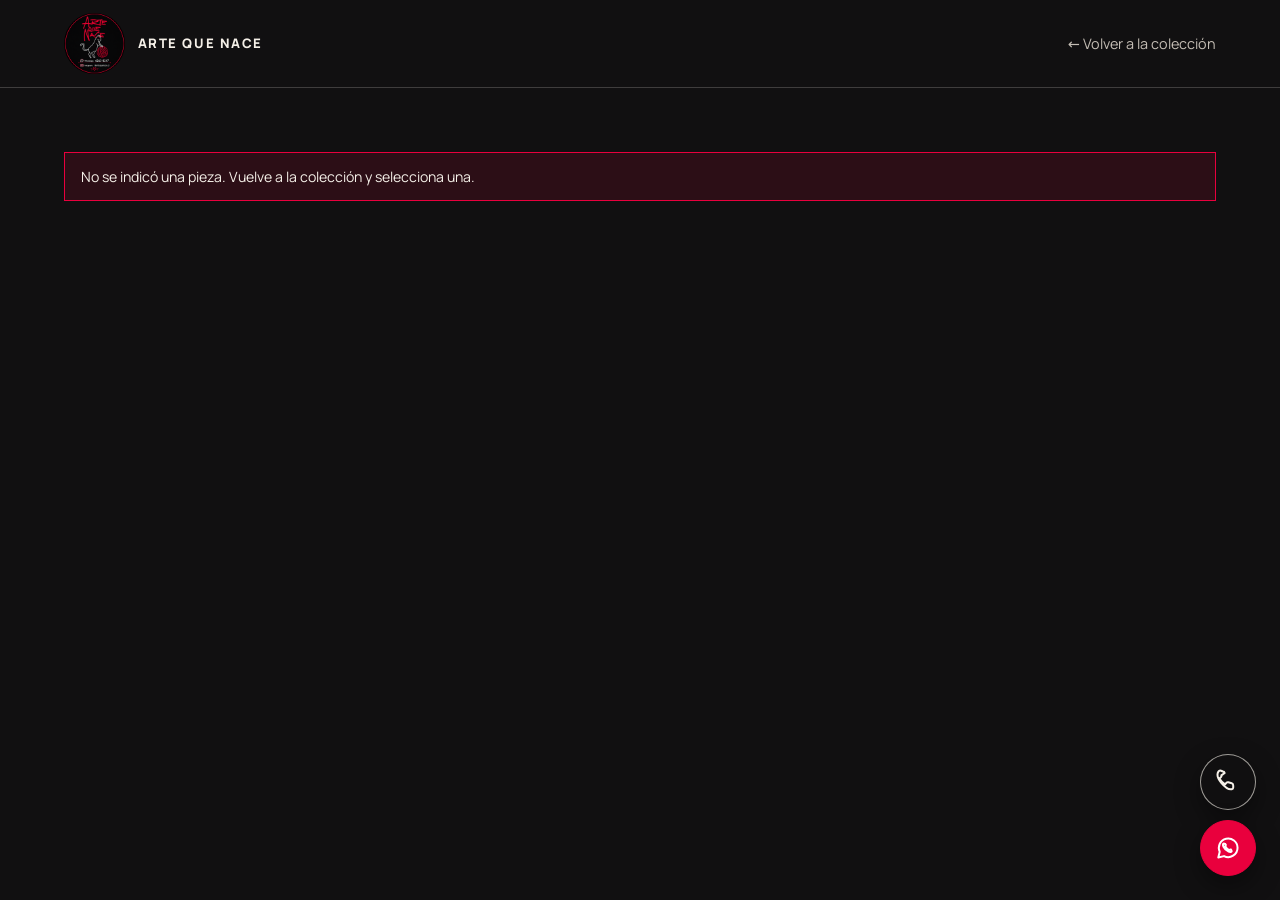
==== producto.html @ cec62463 "Update public contact number across site and logo" ====
<!doctype html>
<html lang="es">
  <head>
    <meta charset="UTF-8" />
    <meta name="viewport" content="width=device-width, initial-scale=1.0" />
    <meta name="description" content="Conoce una pieza de Arte que Nace." />
    <link rel="icon" type="image/svg+xml" href="data:image/svg+xml,%3Csvg xmlns='http://www.w3.org/2000/svg' viewBox='0 0 64 64'%3E%3Crect width='64' height='64' rx='14' fill='%23231f20'/%3E%3Cpath d='M17 43V20h10l5 15 5-15h10v23h-7V29l-5 14h-6l-5-14v14z' fill='%23e9003d'/%3E%3C/svg%3E" />
    <title>Pieza | Arte que Nace</title>
    <link rel="stylesheet" href="styles.css?v=contact-dock-1" />
  </head>
  <body>
    <a class="skip-link" href="#contenido">Saltar al contenido</a>
    <header class="detail-header">
      <a class="detail-brand" href="index.html" aria-label="Arte que Nace, inicio">
        <img src="assets/logo-arte-que-nace-6263-360.png" alt="" width="360" height="360" />
        <span>ARTE QUE NACE</span>
      </a>
      <a class="detail-back" href="index.html#coleccion">← Volver a la colección</a>
    </header>
    <main id="contenido" class="detail-shell">
      <p class="catalog-notice" id="detail-notice" hidden></p>
      <div class="detail-layout" id="detail-layout" hidden>
        <div class="detail-gallery">
          <div class="detail-image-frame"><img id="detail-image" alt="" /></div>
          <div class="detail-thumbnails" id="detail-thumbnails" aria-label="Imágenes de la pieza"></div>
        </div>
        <div class="detail-copy">
          <p class="eyebrow">Arte textil hecho a mano</p>
          <h1 id="detail-title"></h1>
          <p class="detail-summary" id="detail-summary"></p>
          <p class="detail-price" id="detail-price">Cotización personalizada</p>
          <p class="detail-availability" id="detail-availability"></p>
          <div class="detail-description" id="detail-description"></div>
          <section id="detail-included" class="detail-included" hidden><h2>Artículos incluidos</h2><ul id="detail-included-list"></ul></section>
          <button class="button button-primary" id="detail-contact" type="button">Cotizar esta pieza</button>
          <p class="detail-footnote">Solicitar una cotización no es una compra ni un compromiso de pago. El taller te contactará para confirmar los detalles.</p>
        </div>
      </div>
    </main>
    <dialog class="quote-dialog" id="quote-info-dialog" aria-labelledby="quote-info-title">
      <div class="dialog-heading"><p class="eyebrow">Antes de empezar</p><button class="dialog-close" type="button" data-close-dialog aria-label="Cerrar">×</button></div>
      <h2 id="quote-info-title">Cada pieza se cotiza a tu medida</h2>
      <p id="quote-explanation">El importe depende del tamaño, la calidad y los colores de la lana, la complejidad del diseño y si deseas el cuadro enmarcado o sin enmarcar. Cuéntanos lo que tienes en mente y te responderemos personalmente.</p>
      <div class="quote-terms-box" id="quote-terms-text" tabindex="0" aria-label="Términos y condiciones"></div>
      <p class="quote-terms-version" id="quote-terms-version"></p>
      <label class="quote-check"><input type="checkbox" id="accept-terms" /> He leído y acepto los términos y condiciones para solicitar una cotización.</label>
      <p class="quote-help">Al aceptar, se abrirá el formulario. Puedes cerrarlo sin enviar nada.</p>
      <p class="quote-inline-error" id="quote-info-error" role="alert" hidden></p>
    </dialog>
    <dialog class="quote-dialog quote-form-dialog" id="quote-form-dialog" aria-labelledby="quote-form-title">
      <div class="dialog-heading"><p class="eyebrow">Solicitud personalizada</p><button class="dialog-close" type="button" data-close-dialog aria-label="Cerrar">×</button></div>
      <h2 id="quote-form-title">Cuéntanos tu idea</h2>
      <p id="quote-product-name"></p>
      <div id="quote-success" class="quote-success" role="status" hidden></div>
      <form id="quote-form">
        <div class="quote-form-grid">
          <label>Nombre completo *<input name="full_name" autocomplete="name" minlength="3" maxlength="120" required /></label>
          <label>Teléfono *<input name="phone" type="tel" autocomplete="tel" minlength="7" maxlength="32" required /></label>
          <label>Correo electrónico *<input name="email" type="email" autocomplete="email" maxlength="254" required /></label>
          <label>Prefiero que me contacten por *<select name="contact_preference" required><option value="email">Correo electrónico</option><option value="whatsapp">WhatsApp</option><option value="phone">Llamada</option></select></label>
          <label>Cantidad de piezas *<input name="quantity" type="number" min="1" max="100" value="1" required /></label>
          <fieldset class="quote-options"><legend>¿Lo quieres enmarcado? *</legend><label><input name="framing" type="radio" value="yes" required /> Sí</label><label><input name="framing" type="radio" value="no" /> No</label><label><input name="framing" type="radio" value="unsure" checked /> No lo sé</label></fieldset>
          <fieldset class="quote-options"><legend>Calidad de lana *</legend><label><input name="wool_quality" type="radio" value="standard" required /> Estándar</label><label><input name="wool_quality" type="radio" value="premium" /> Premium</label><label><input name="wool_quality" type="radio" value="unsure" checked /> Quiero asesoría</label></fieldset>
          <label>Colores deseados<input name="colors" maxlength="300" placeholder="Ej.: azul, blanco y rojo" /></label>
          <label>Ancho aproximado (cm)<input name="width_cm" type="number" inputmode="decimal" min="1" max="1000" step="0.01" placeholder="Si lo sabes" /></label>
          <label>Alto aproximado (cm)<input name="height_cm" type="number" inputmode="decimal" min="1" max="1000" step="0.01" placeholder="Si lo sabes" /></label>
          <label>Fecha deseada<input name="needed_by" type="date" /></label>
        </div>
        <label>Detalles del diseño o referencia<textarea name="notes" rows="4" maxlength="2000" placeholder="Personaje, retrato, mensaje, ocasión, estilo u otros detalles que quieras compartir."></textarea></label>
        <p class="quote-help">Las medidas son opcionales, pero si conoces una debes indicar ambas. No adjuntes imágenes ni datos sensibles; el taller te pedirá referencias al contactarte.</p>
        <div id="turnstile-container"></div>
        <div class="quote-honeypot" aria-hidden="true"><label>Dejar vacío<input name="website" tabindex="-1" autocomplete="off" /></label></div>
        <p class="quote-inline-error" id="quote-form-error" role="alert" hidden></p>
        <button class="button button-primary" id="send-quote" type="submit">Enviar solicitud</button>
      </form>
    </dialog>
    <nav class="contact-dock" aria-label="Contacto rápido">
      <a class="contact-dock-link" href="tel:+50662638217" aria-label="Llamar al 6263-8217" title="Llamar al 6263-8217">
        <svg viewBox="0 0 24 24" fill="none" stroke="currentColor" stroke-width="1.8" stroke-linecap="round" stroke-linejoin="round" aria-hidden="true"><path d="M7.2 3.2 5.5 2.5a2 2 0 0 0-2.4.8c-1.3 2-1 5.8 2.6 10.2 3.7 4.4 7.2 6.3 9.5 5.8a2 2 0 0 0 1.4-2l-.1-1.8a1.8 1.8 0 0 0-1.3-1.6l-3.1-.9a1.8 1.8 0 0 0-1.8.5l-1.1 1.3a14 14 0 0 1-5.2-5.2l1.3-1.1a1.8 1.8 0 0 0 .5-1.8L8.8 4.5a1.8 1.8 0 0 0-1.6-1.3Z"/></svg>
        <span class="contact-dock-label" aria-hidden="true">Llamar</span>
      </a>
      <a class="contact-dock-link contact-dock-whatsapp" href="https://wa.me/50662638217" target="_blank" rel="noopener noreferrer" aria-label="Abrir WhatsApp de Arte que Nace" title="WhatsApp de Arte que Nace">
        <svg viewBox="0 0 24 24" fill="none" stroke="currentColor" stroke-width="1.8" stroke-linecap="round" stroke-linejoin="round" aria-hidden="true"><path d="M20.5 11.6a8.5 8.5 0 0 1-12.3 7.6L3 20.5l1.3-5.2a8.5 8.5 0 1 1 16.2-3.7Z"/><path d="m9.2 8.2-.8-.4c-.4-.2-.8 0-1 .4-.3.6-.3 1.3.2 2.3 1 2 2.8 3.8 4.8 4.7.9.4 1.6.5 2.3.2.4-.2.6-.6.4-1l-.4-.8c-.2-.4-.6-.6-1-.4l-.9.5a8.5 8.5 0 0 1-3.5-3.5l.5-.9c.2-.4 0-.8-.4-1.1Z"/></svg>
        <span class="contact-dock-label" aria-hidden="true">WhatsApp</span>
      </a>
    </nav>
    <script src="site-config.js?v=catalog-live-1"></script>
    <script src="demo-catalog.js?v=packages-1"></script>
    <script src="producto.js?v=catalog-live-2"></script>
  </body>
</html>
---- styles.css ----
@font-face { font-family:Fraunces; font-style:normal; font-weight:600 800; font-display:swap; src:url("assets/fonts/fraunces-latin-variable.woff2") format("woff2"); }
@font-face { font-family:Manrope; font-style:normal; font-weight:400 800; font-display:swap; src:url("assets/fonts/manrope-latin-variable.woff2") format("woff2"); }
:root { --ink:#111011; --ink-deep:#090909; --ink-soft:#1a1819; --paper:#f5f0e8; --red:#e9003d; --line:rgba(245,240,232,.2); --muted:#c5beb5; --font-display:Fraunces, Georgia, serif; --font-body:Manrope, ui-sans-serif, system-ui, sans-serif; }
* { box-sizing:border-box; }
html { scroll-behavior:smooth; }
body { margin:0; background:var(--ink); color:var(--paper); font-family:var(--font-body); }
button, a { font:inherit; }
button { cursor:pointer; }
a { color:inherit; text-decoration:none; }
.skip-link { position:absolute; left:-999px; top:0; background:var(--paper); color:var(--ink); padding:.75rem 1rem; z-index:100; }.skip-link:focus { left:1rem; top:1rem; }
.app-shell { min-height:100vh; display:grid; grid-template-columns:13.5rem minmax(0,1fr); }
.category-rail { position:sticky; top:0; height:100vh; display:flex; flex-direction:column; background:#1d191a; border-right:1px solid var(--line); z-index:2; }
.brand-mark { height:9.25rem; display:grid; place-content:center; padding:.55rem; border-bottom:1px solid var(--line); }.brand-mark img { width:7.5rem; height:7.5rem; display:block; border-radius:50%; object-fit:cover; }
.category-nav { padding:.7rem .65rem; display:grid; gap:.25rem; overflow:auto; }
.category-button { position:relative; isolation:isolate; width:100%; min-height:5.55rem; display:grid; grid-template-columns:2.5rem 1fr 1rem; align-items:center; gap:.55rem; padding:.75rem .55rem; border:1px solid transparent; border-radius:.85rem; background:transparent; color:var(--paper); text-align:left; transition:transform .2s ease, background .2s ease, border-color .2s ease, color .2s ease; }.category-button:hover { background:rgba(245,240,232,.07); transform:translateX(2px); }.category-button.is-active { background:linear-gradient(120deg, rgba(233,0,61,.22), rgba(233,0,61,.04)); border-color:rgba(233,0,61,.65); box-shadow:inset 4px 0 0 var(--red), 0 8px 24px rgba(0,0,0,.26); }.category-button.is-active::after { content:""; position:absolute; inset:0; z-index:-1; border-radius:inherit; background:radial-gradient(circle at 15% 50%,rgba(233,0,61,.26),transparent 42%); }
.category-icon { width:2.25rem; height:2.25rem; display:grid; place-content:center; border:1px solid rgba(245,240,232,.6); border-radius:50%; color:var(--paper); font-size:1.25rem; transition:background .2s ease, border-color .2s ease; }.is-active .category-icon { background:var(--red); border-color:var(--red); color:white; }.category-label { font-size:.83rem; line-height:1.18; font-weight:700; }.category-chevron { color:var(--muted); font-size:1.65rem; }.is-active .category-chevron { color:var(--red); }
main { overflow:hidden; }
.hero { min-height:36rem; display:grid; grid-template-columns:minmax(18rem,.85fr) minmax(26rem,1.15fr); align-items:stretch; overflow:hidden; border-bottom:1px solid var(--line); }.hero-copy { position:relative; display:flex; flex-direction:column; justify-content:center; padding:clamp(2.5rem,6vw,6rem); background:var(--ink); z-index:2; }.hero-copy::after { content:""; position:absolute; z-index:-1; top:0; right:-7rem; bottom:0; width:10rem; background:linear-gradient(90deg, var(--ink) 8%, rgba(35,31,32,.92) 38%, transparent 100%); pointer-events:none; }.eyebrow { margin:0 0:.75rem; color:var(--red); font-size:.73rem; letter-spacing:.15em; font-weight:800; text-transform:uppercase; }.hero h1 { max-width:9ch; margin:0; font-family:Georgia,serif; font-size:clamp(3rem,5vw,5.9rem); line-height:.91; letter-spacing:-.065em; }.hero h1 em { color:var(--red); font-style:normal; }.hero-description { max-width:34rem; margin:1.5rem 0 0; color:var(--muted); line-height:1.7; }.hero-actions { display:flex; flex-wrap:wrap; gap:.75rem; margin-top:2rem; }.button { min-height:2.85rem; display:inline-flex; align-items:center; justify-content:center; padding:0 1.15rem; border-radius:.25rem; border:1px solid var(--paper); font-weight:800; }.button-primary { background:var(--red); border-color:var(--red); color:white; }.button-ghost { background:transparent; color:var(--paper); }.hero-gallery { position:relative; min-height:28rem; overflow:hidden; background:radial-gradient(circle at 66% 50%, #322b2d 0%, #171415 64%); isolation:isolate; }.gallery-slide { position:absolute; inset:0; display:grid; place-items:center; margin:0; opacity:0; transition:opacity 1.15s ease; }.gallery-slide::before { content:""; position:absolute; z-index:-1; inset:0; background-image:var(--slide-image); background-repeat:no-repeat; background-position:center; background-size:contain; filter:blur(30px) saturate(1.08) brightness(.35); opacity:.38; transform:scale(1.06); }.gallery-slide.is-active { opacity:1; }.gallery-slide img { display:block; width:auto; height:auto; max-width:100%; max-height:100%; object-fit:contain; object-position:center; filter:drop-shadow(0 .8rem 1.25rem rgba(0,0,0,.35)); }.gallery-veil { position:absolute; z-index:1; inset:0; background:linear-gradient(90deg, rgba(35,31,32,.72) 0%, rgba(35,31,32,.18) 24%, transparent 52%), linear-gradient(0deg, rgba(18,15,16,.72) 0%, transparent 28%); pointer-events:none; }.gallery-meta { position:absolute; z-index:2; right:clamp(1.25rem,3vw,3rem); bottom:1.35rem; display:flex; align-items:center; gap:.75rem; color:rgba(245,240,232,.9); font-size:.78rem; letter-spacing:.04em; text-transform:uppercase; }.gallery-count { padding:.4rem .55rem; border:1px solid rgba(245,240,232,.45); font-weight:800; }
/* Una sola foto, ampliada ligeramente y enmascarada para evitar el eco del fondo duplicado. */
.hero { --gallery-overlap:clamp(6rem,8vw,9rem); position:relative; background:var(--ink); }
.hero-copy {
  background:linear-gradient(90deg,
    var(--ink) 0%,
    var(--ink) 70%,
    rgba(17,16,17,.94) 82%,
    transparent 100%);
}
.hero-copy::after { display:none; }
.gallery-slide::before { content:none; }
.hero-gallery { margin-left:calc(-1 * var(--gallery-overlap)); background:var(--ink); user-select:none; }
.category-rail, .product-card { background:var(--ink-deep); }
.gallery-slide { display:flex; align-items:center; justify-content:flex-end; padding:0; }
.gallery-veil {
  display:block;
  background:
    linear-gradient(0deg,
      var(--ink) 0%,
      rgba(17,16,17,.58) 7%,
      transparent 20%);
}
.gallery-slide img {
  position:relative;
  z-index:1;
  display:block;
  width:auto;
  height:auto;
  max-width:100%;
  max-height:none;
  object-fit:contain;
  object-position:right center;
  filter:none;
  -webkit-mask-image:
    linear-gradient(90deg, transparent 0%, rgba(0,0,0,.08) 6%, rgba(0,0,0,.5) 15%, #000 25%),
    linear-gradient(180deg, transparent 0%, #000 3%, #000 87%, transparent 100%);
  -webkit-mask-composite:source-in;
  mask-image:
    linear-gradient(90deg, transparent 0%, rgba(0,0,0,.08) 6%, rgba(0,0,0,.5) 15%, #000 25%),
    linear-gradient(180deg, transparent 0%, #000 3%, #000 87%, transparent 100%);
  mask-composite:intersect;
}
.gallery-meta { padding:.45rem .6rem; border:1px solid rgba(245,240,232,.28); background:var(--ink); }
.hero-gallery:focus-visible { outline:2px solid var(--red); outline-offset:-2px; }
.gallery-controls { position:absolute; z-index:3; top:50%; right:1.5rem; left:calc(var(--gallery-overlap) + 1rem); display:flex; justify-content:space-between; transform:translateY(-50%); pointer-events:none; }
.gallery-arrow { width:3rem; height:3rem; display:grid; place-items:center; padding:0 0 .25rem; border:1px solid rgba(245,240,232,.55); border-radius:50%; background:rgba(9,9,9,.68); color:var(--paper); font-family:var(--font-display); font-size:2.5rem; line-height:1; pointer-events:auto; transition:background .2s ease, border-color .2s ease, transform .2s ease; }
.gallery-arrow:hover, .gallery-arrow:focus-visible { background:var(--red); border-color:var(--red); transform:scale(1.06); }
.mobile-category-trigger { display:none; }

@media (min-width:1600px) {
  .hero { grid-template-columns:minmax(18rem,1.12fr) minmax(26rem,.88fr); }
  .hero-copy { align-items:center; text-align:center; }
  .hero h1 { font-size:clamp(5.9rem,5.4vw,6.45rem); }
  .hero-description { max-width:40rem; }
  .hero-actions { justify-content:center; }
}

.collection { padding:clamp(2rem,5vw,5rem); }.section-heading { display:flex; align-items:flex-end; justify-content:space-between; gap:1rem; margin-bottom:1.6rem; }.section-heading h2, .about h2 { margin:0; font-family:Georgia,serif; font-size:clamp(2rem,3.5vw,3.7rem); letter-spacing:-.055em; line-height:.98; }.category-state { display:flex; align-items:center; gap:.5rem; color:var(--muted); font-size:.85rem; }.category-state span:first-child { width:.6rem; height:.6rem; border-radius:50%; background:var(--red); box-shadow:0 0 0 .3rem rgba(233,0,61,.16); }.product-grid { display:grid; grid-template-columns:repeat(3,minmax(0,1fr)); gap:1rem; }.product-card { overflow:hidden; border:1px solid var(--line); background:#1d191a; }.product-visual { height:15rem; background-image:url("assets/hero-art.png"); background-size:310%; filter:contrast(1.06); }.yarn { background-position:65% 58%; }.mug { background-position:36% 55%; }.print { background-position:91% 47%; }.product-info { display:flex; align-items:center; justify-content:space-between; gap:.5rem; padding:1rem; }.product-info h3 { margin:0 0 .2rem; font-size:1rem; }.product-info p { margin:0; color:var(--muted); font-size:.8rem; }.product-info button { width:2.25rem; height:2.25rem; border:1px solid var(--paper); border-radius:50%; background:transparent; color:var(--paper); font-size:1.3rem; }.product-info button:hover { background:var(--red); border-color:var(--red); }
.about { margin:0 clamp(1.25rem,5vw,5rem); padding:clamp(2.5rem,5vw,5rem) 0; border-top:1px solid var(--line); display:grid; grid-template-columns:1fr 2fr 1fr; align-items:end; gap:2rem; }.about a { justify-self:end; color:var(--red); font-weight:800; border-bottom:1px solid currentColor; }.about .eyebrow { margin:0; }footer { display:flex; justify-content:space-between; align-items:center; gap:1rem; padding:1.5rem clamp(1.25rem,5vw,5rem); border-top:1px solid var(--line); color:var(--muted); font-size:.85rem; }footer span { color:var(--paper); font-weight:800; }.contact-links { display:flex; flex-wrap:wrap; justify-content:flex-end; gap:.8rem 1.2rem; }footer a:hover { color:var(--red); }
.category-panel { width:min(32rem,calc(100vw - 2rem)); padding:0; border:1px solid rgba(245,240,232,.35); border-radius:1rem; background:var(--ink-soft); color:var(--paper); box-shadow:0 1.5rem 5rem rgba(0,0,0,.5); }.category-panel::backdrop { background:rgba(0,0,0,.6); backdrop-filter:blur(4px); }.panel-heading { display:flex; align-items:center; justify-content:space-between; padding:1.25rem 1.25rem 0; }.panel-heading h2 { margin:0; font-family:Georgia,serif; font-size:2rem; }.panel-heading button { border:0; background:transparent; color:var(--paper); font-size:2rem; }.category-panel > p { margin:.6rem 1.25rem 1rem; color:var(--muted); }.category-panel #panel-buttons { padding:0 1.25rem 1.25rem; display:grid; gap:.5rem; }.panel-category { padding:.9rem 1rem; border:1px solid var(--line); border-radius:.6rem; background:transparent; color:var(--paper); text-align:left; }.panel-category:hover, .panel-category.is-active { border-color:var(--red); background:rgba(233,0,61,.15); }
.hero h1, .section-heading h2, .about h2, .panel-heading h2 {
  font-family:var(--font-display);
  font-weight:700;
  font-optical-sizing:auto;
  letter-spacing:-.045em;
}
.hero h1 { line-height:.96; }
.section-heading h2, .about h2 { line-height:1.04; }
.hero-description, .about, .category-panel > p { line-height:1.7; }
.eyebrow, .gallery-meta { letter-spacing:.12em; }
@media (max-width:900px) { .app-shell { display:block; }.category-rail { position:fixed; right:0; bottom:0; left:0; top:auto; height:auto; display:block; border-top:1px solid var(--line); border-right:0; overflow:auto; background:rgba(29,25,26,.96); backdrop-filter:blur(12px); }.brand-mark { display:none; }.category-nav { display:flex; gap:.5rem; padding:.5rem; }.category-button { flex:0 0 auto; min-height:3.1rem; display:flex; gap:.45rem; padding:.4rem .65rem; border-radius:2rem; }.category-icon { width:1.75rem; height:1.75rem; font-size:1rem; }.category-label { font-size:.76rem; white-space:nowrap; }.category-chevron { display:none; }.hero { grid-template-columns:1fr; }.hero-copy { min-height:auto; padding:4rem 1.5rem 3rem; }.hero-copy::after { display:none; }.hero-gallery { min-height:min(75vh,40rem); }.gallery-veil { background:linear-gradient(0deg, rgba(18,15,16,.72) 0%, transparent 28%); }.product-grid { grid-template-columns:1fr; }.product-visual { height:13rem; }.about { grid-template-columns:1fr; gap:1rem; }.about a { justify-self:start; }body { padding-bottom:4.3rem; } }
@media (prefers-reduced-motion:reduce) { .gallery-slide { transition:none; } }
@media (max-width:480px) { .hero h1 { font-size:3.2rem; }.gallery-meta { right:1rem; bottom:1rem; flex-direction:column; align-items:flex-end; gap:.4rem; }.section-heading { align-items:flex-start; flex-direction:column; }.category-state { margin:0; }footer { flex-direction:column; } }
@media (max-width:900px) {
  body { padding-bottom:calc(4.8rem + env(safe-area-inset-bottom)); }
  .category-rail { padding:.45rem .7rem max(.45rem,env(safe-area-inset-bottom)); }
  .category-nav { display:none; }
  .mobile-category-trigger { width:100%; min-height:3.35rem; display:flex; align-items:center; gap:.7rem; padding:.35rem .8rem; border:1px solid var(--red); border-radius:.8rem; background:linear-gradient(105deg,rgba(233,0,61,.3),rgba(233,0,61,.06)); box-shadow:inset 4px 0 0 var(--red); color:var(--paper); text-align:left; font-size:.9rem; font-weight:800; }
  .mobile-category-icon { width:2rem; height:2rem; display:grid; place-items:center; flex:none; border-radius:50%; background:var(--red); color:white; font-size:1.25rem; }
  .mobile-category-chevron { margin-left:auto; color:var(--red); font-size:1.5rem; line-height:1; }
  .category-panel { position:fixed; inset:auto 0 0; width:min(100%,32rem); max-height:80dvh; margin:0 auto; overflow:auto; border-radius:1rem 1rem 0 0; padding-bottom:env(safe-area-inset-bottom); }
  .panel-category:not(.is-active):hover { border-color:var(--line); background:transparent; }
  .hero-copy { background:var(--ink); }
  .hero-gallery { margin-left:0; }
  .gallery-controls { display:none; }
  .hero-gallery { touch-action:pan-y; }
  .gallery-veil {
    background:
      linear-gradient(180deg, var(--ink) 0%, transparent 16%),
      linear-gradient(0deg, var(--ink) 0%, transparent 21%);
  }
  .gallery-slide { justify-content:center; }
  .gallery-slide img {
    object-position:center;
    -webkit-mask-image:linear-gradient(180deg, transparent 0%, #000 6%, #000 86%, transparent 100%);
    mask-image:linear-gradient(180deg, transparent 0%, #000 6%, #000 86%, transparent 100%);
  }
}

[hidden] { display:none !important; }
.category-button.is-subcategory { padding-left:1.1rem; opacity:.88; }
.catalog-notice { margin:0 0 1.4rem; padding:.8rem 1rem; border:1px solid rgba(245,240,232,.3); color:var(--paper); background:rgba(245,240,232,.06); font-size:.88rem; line-height:1.5; }
.catalog-notice.is-error { border-color:var(--red); background:rgba(233,0,61,.12); }
.catalog-empty { grid-column:1/-1; padding:2.5rem 1rem; margin:0; border:1px dashed var(--line); color:var(--muted); text-align:center; }
.product-link { display:block; height:100%; }
.product-link:focus-visible, .detail-back:focus-visible, .detail-brand:focus-visible, .detail-thumbnails button:focus-visible { outline:3px solid var(--red); outline-offset:3px; }
.product-visual { height:16rem; background:#262123; overflow:hidden; }
.product-visual img { width:100%; height:100%; display:block; object-fit:cover; transition:transform .35s ease; }
.product-link:hover .product-visual img { transform:scale(1.035); }
.product-info { min-height:7.5rem; }
.product-info > div { min-width:0; }
.product-price { display:block; margin-top:.65rem; color:var(--paper); font-size:.92rem; }
.product-arrow { flex:none; display:grid; place-items:center; width:2.3rem; height:2.3rem; border:1px solid var(--paper); border-radius:50%; font-size:1.2rem; }
.product-link:hover .product-arrow { background:var(--red); border-color:var(--red); }

.detail-header { min-height:5.5rem; display:flex; align-items:center; justify-content:space-between; gap:1rem; padding:.7rem clamp(1.25rem,5vw,5rem); border-bottom:1px solid var(--line); }
.detail-brand { display:flex; align-items:center; gap:.8rem; font-size:.82rem; font-weight:800; letter-spacing:.12em; }
.detail-brand img { width:3.8rem; height:3.8rem; border-radius:50%; object-fit:cover; }
.detail-back { color:var(--muted); font-size:.9rem; }
.detail-back:hover { color:var(--paper); }
.detail-shell { max-width:86rem; min-height:calc(100vh - 5.5rem); margin:auto; padding:clamp(1.5rem,5vw,5rem); }
.detail-layout { display:grid; grid-template-columns:minmax(0,1.1fr) minmax(18rem,.9fr); gap:clamp(1.5rem,5vw,5rem); align-items:start; }
.detail-image-frame { aspect-ratio:4/4.4; display:grid; place-items:center; border:1px solid var(--line); background:#211d1e; }
.detail-image-frame img { width:100%; height:100%; object-fit:contain; }
.detail-thumbnails { display:flex; flex-wrap:wrap; gap:.65rem; margin-top:.8rem; }
.detail-thumbnails button { width:5rem; height:5rem; padding:0; border:1px solid var(--line); background:#211d1e; }
.detail-thumbnails button[aria-pressed="true"] { border:2px solid var(--red); }
.detail-thumbnails img { width:100%; height:100%; object-fit:cover; }
.detail-copy { padding-top:1rem; }
.detail-copy h1 { margin:0; font-family:Georgia,serif; font-size:clamp(2.8rem,5vw,5.4rem); line-height:.97; letter-spacing:-.055em; }
.detail-summary { margin:1.1rem 0; color:var(--muted); font-size:1.1rem; line-height:1.5; }
.detail-price { margin:1.5rem 0 .25rem; color:var(--paper); font-size:1.65rem; font-weight:800; }
.detail-availability { margin:0 0 1.5rem; color:var(--red); font-weight:700; }
.detail-description { max-width:55ch; margin:1.5rem 0 2rem; white-space:pre-line; line-height:1.8; color:var(--muted); }
.detail-included { margin:-.5rem 0 1.8rem; }
.detail-included h2 { margin:0 0 .5rem; font-size:1.1rem; }
.detail-included ul { margin:.4rem 0 0; padding-left:1.3rem; color:var(--muted); line-height:1.7; }
.detail-footnote { max-width:44ch; margin-top:1rem; font-size:.78rem; line-height:1.5; color:var(--muted); }
.detail-copy .button:disabled { cursor:not-allowed; opacity:.55; }
@media (max-width:750px) {
  .detail-layout { grid-template-columns:1fr; }
  .detail-header { align-items:flex-start; }
  .detail-back { margin-top:1.25rem; }
  .detail-copy { padding-top:0; }
}

.quote-dialog { width:min(44rem,calc(100vw - 1.5rem)); max-height:min(90vh,55rem); padding:clamp(1.25rem,3vw,2rem); border:1px solid rgba(245,240,232,.32); background:#211d1e; color:var(--paper); box-shadow:0 2rem 6rem rgba(0,0,0,.58); overflow:auto; }
.quote-form-dialog { width:min(53rem,calc(100vw - 1.5rem)); }
.quote-dialog::backdrop { background:rgba(0,0,0,.76); backdrop-filter:blur(4px); }
.quote-dialog h2 { margin:.3rem 0 1rem; font-family:Georgia,serif; font-size:clamp(2rem,4vw,3.2rem); line-height:1.03; letter-spacing:-.04em; }
.quote-dialog p { line-height:1.6; color:var(--muted); }
.dialog-heading { display:flex; align-items:start; justify-content:space-between; gap:1rem; }
.dialog-close { width:2.4rem; height:2.4rem; border:1px solid var(--line); background:transparent; color:var(--paper); font-size:1.7rem; line-height:1; }
.quote-terms-box { max-height:12rem; margin:1.4rem 0 .4rem; padding:1rem; overflow:auto; white-space:pre-wrap; border:1px solid var(--line); background:#111011; font-size:.88rem; line-height:1.6; }
.quote-terms-version { margin:.25rem 0 1.2rem; font-size:.75rem; }
.quote-check { display:flex; gap:.7rem; align-items:start; margin-bottom:1.3rem; font-weight:700; line-height:1.5; }
.quote-check input { flex:none; width:1.1rem; height:1.1rem; margin-top:.2rem; accent-color:var(--red); }
.quote-dialog .button { cursor:pointer; }
.quote-dialog .button:disabled { cursor:not-allowed; opacity:.5; }
.quote-dialog button:focus-visible,.quote-dialog input:focus-visible,.quote-dialog select:focus-visible,.quote-dialog textarea:focus-visible { outline:2px solid var(--red); outline-offset:2px; }
.quote-form-grid { display:grid; grid-template-columns:repeat(2,minmax(0,1fr)); gap:.8rem 1rem; }
.quote-form-dialog form label { display:grid; gap:.35rem; margin-bottom:.9rem; color:var(--paper); font-size:.82rem; font-weight:700; }
.quote-form-dialog input,.quote-form-dialog select,.quote-form-dialog textarea { width:100%; min-height:2.7rem; padding:.65rem .7rem; border:1px solid rgba(245,240,232,.35); border-radius:.15rem; background:#111011; color:var(--paper); font:inherit; }
.quote-form-dialog textarea { resize:vertical; }
.quote-options { display:flex; flex-wrap:wrap; align-items:center; gap:.4rem .75rem; min-width:0; margin:0 0 .9rem; padding:.45rem .6rem; border:1px solid rgba(245,240,232,.35); }
.quote-options legend { padding:0 .2rem; font-size:.82rem; font-weight:700; }
.quote-form-dialog .quote-options label { display:flex; align-items:center; gap:.3rem; margin:0; white-space:nowrap; font-size:.75rem; font-weight:500; }
.quote-options input[type="radio"] { width:auto; min-height:0; accent-color:var(--red); }
.quote-help { font-size:.75rem; }
.quote-inline-error { padding:.7rem .8rem; border:1px solid var(--red); background:rgba(233,0,61,.12); color:var(--paper) !important; }
.quote-success { padding:1.3rem; border:1px solid #7fbaa0; background:rgba(80,170,125,.13); line-height:1.6; }
.quote-honeypot { position:absolute; left:-10000px; width:1px; height:1px; overflow:hidden; }
#turnstile-container { margin:1rem 0; min-height:1rem; }
@media (max-width:560px) { .quote-form-grid { grid-template-columns:1fr; } }

/* Accesos rápidos de contacto: mismos tonos y geometría que la navegación. */
.contact-dock {
  position:fixed;
  z-index:5;
  right:clamp(.85rem,2vw,1.5rem);
  bottom:clamp(.85rem,2vw,1.5rem);
  display:flex;
  flex-direction:column;
  gap:.65rem;
}
.contact-dock-link {
  position:relative;
  width:3.5rem;
  height:3.5rem;
  display:grid;
  place-items:center;
  border:1px solid rgba(245,240,232,.62);
  border-radius:50%;
  background:rgba(17,16,17,.96);
  color:var(--paper);
  box-shadow:0 .6rem 1.6rem rgba(0,0,0,.42);
  transition:transform .2s ease, border-color .2s ease, background .2s ease;
}
.contact-dock-link svg { width:1.65rem; height:1.65rem; }
.contact-dock-whatsapp { border-color:var(--red); background:var(--red); color:#fff; }
.contact-dock-link:hover { transform:translateY(-2px); border-color:var(--red); background:#3a0b19; }
.contact-dock-whatsapp:hover { background:#bb0031; }
.contact-dock-link:focus-visible { outline:3px solid var(--paper); outline-offset:3px; }
.contact-dock-label {
  position:absolute;
  right:calc(100% + .7rem);
  padding:.4rem .65rem;
  border:1px solid var(--line);
  border-radius:.2rem;
  background:var(--ink);
  color:var(--paper);
  font-size:.78rem;
  font-weight:700;
  white-space:nowrap;
  opacity:0;
  transform:translateX(.3rem);
  pointer-events:none;
  transition:opacity .2s ease, transform .2s ease;
}
.contact-dock-link:hover .contact-dock-label,
.contact-dock-link:focus-visible .contact-dock-label { opacity:1; transform:translateX(0); }
@media (max-width:900px) {
  .contact-dock { right:.8rem; bottom:calc(5.4rem + env(safe-area-inset-bottom)); flex-direction:row; }
  .contact-dock-link { width:3.15rem; height:3.15rem; }
  .contact-dock-label { display:none; }
  .detail-header ~ .contact-dock { bottom:max(.9rem,env(safe-area-inset-bottom)); }
}
@media (prefers-reduced-motion:reduce) {
  .contact-dock-link, .contact-dock-label { transition:none; }
}
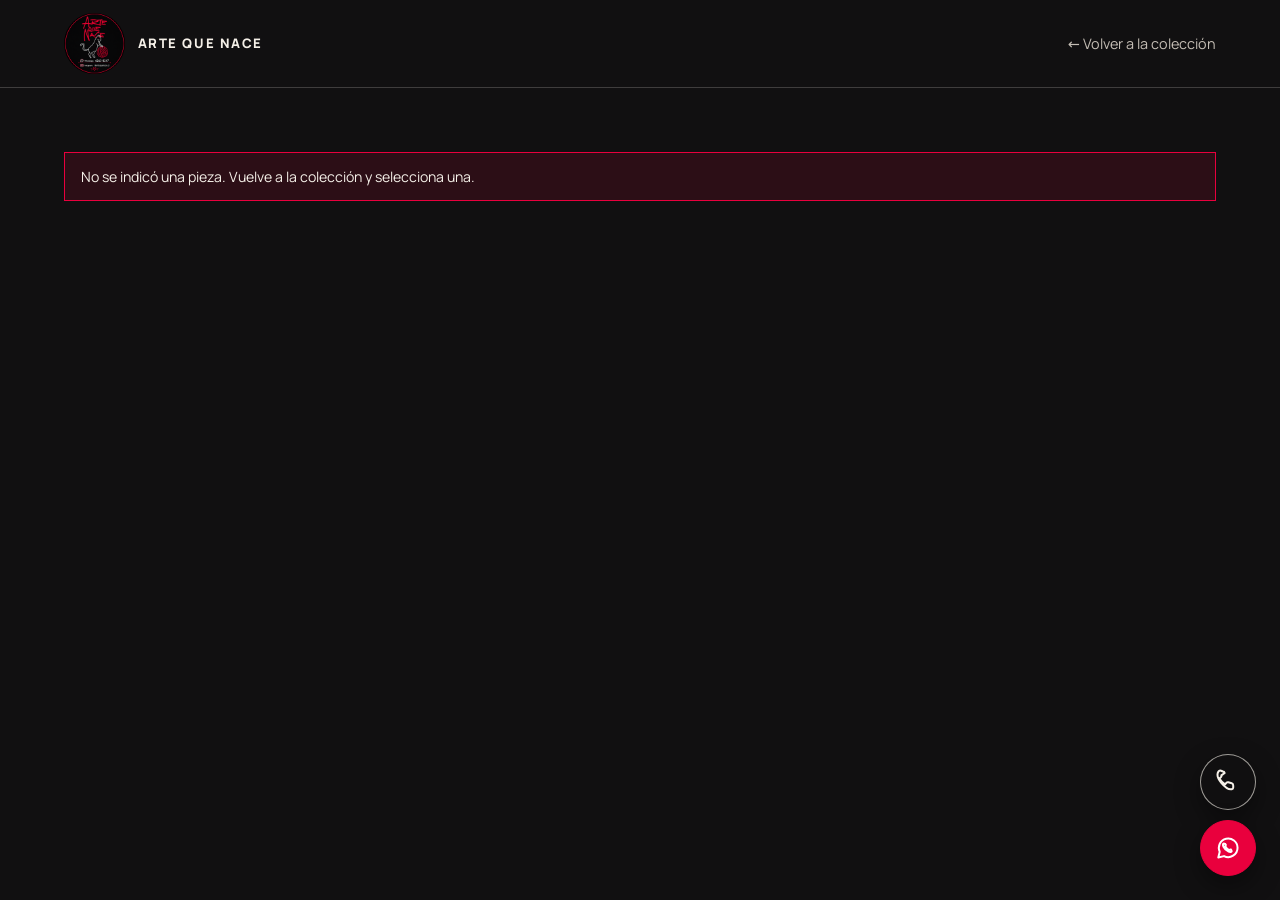
==== commit 39dc3de6: "Enable safe quote form preview" ====
--- a/producto.html
+++ b/producto.html
@@ -6,7 +6,7 @@
     <meta name="description" content="Conoce una pieza de Arte que Nace." />
     <link rel="icon" type="image/svg+xml" href="data:image/svg+xml,%3Csvg xmlns='http://www.w3.org/2000/svg' viewBox='0 0 64 64'%3E%3Crect width='64' height='64' rx='14' fill='%23231f20'/%3E%3Cpath d='M17 43V20h10l5 15 5-15h10v23h-7V29l-5 14h-6l-5-14v14z' fill='%23e9003d'/%3E%3C/svg%3E" />
     <title>Pieza | Arte que Nace</title>
-    <link rel="stylesheet" href="styles.css?v=contact-dock-1" />
+    <link rel="stylesheet" href="styles.css?v=quotes-preview-1" />
   </head>
   <body>
     <a class="skip-link" href="#contenido">Saltar al contenido</a>
@@ -41,9 +41,10 @@
       <div class="dialog-heading"><p class="eyebrow">Antes de empezar</p><button class="dialog-close" type="button" data-close-dialog aria-label="Cerrar">×</button></div>
       <h2 id="quote-info-title">Cada pieza se cotiza a tu medida</h2>
       <p id="quote-explanation">El importe depende del tamaño, la calidad y los colores de la lana, la complejidad del diseño y si deseas el cuadro enmarcado o sin enmarcar. Cuéntanos lo que tienes en mente y te responderemos personalmente.</p>
+      <p class="quote-preview-notice" id="quote-preview-info" hidden>Vista previa: no escribas datos reales. Esta demostración no enviará ni guardará información.</p>
       <div class="quote-terms-box" id="quote-terms-text" tabindex="0" aria-label="Términos y condiciones"></div>
       <p class="quote-terms-version" id="quote-terms-version"></p>
-      <label class="quote-check"><input type="checkbox" id="accept-terms" /> He leído y acepto los términos y condiciones para solicitar una cotización.</label>
+      <label class="quote-check"><input type="checkbox" id="accept-terms" /> <span id="accept-terms-copy">He leído y acepto los términos y condiciones para solicitar una cotización.</span></label>
       <p class="quote-help">Al aceptar, se abrirá el formulario. Puedes cerrarlo sin enviar nada.</p>
       <p class="quote-inline-error" id="quote-info-error" role="alert" hidden></p>
     </dialog>
@@ -51,6 +52,7 @@
       <div class="dialog-heading"><p class="eyebrow">Solicitud personalizada</p><button class="dialog-close" type="button" data-close-dialog aria-label="Cerrar">×</button></div>
       <h2 id="quote-form-title">Cuéntanos tu idea</h2>
       <p id="quote-product-name"></p>
+      <p class="quote-preview-notice" id="quote-preview-form" hidden>Demostración únicamente: no uses datos reales. Nada de lo que escribas aquí se envía ni se guarda.</p>
       <div id="quote-success" class="quote-success" role="status" hidden></div>
       <form id="quote-form">
         <div class="quote-form-grid">
@@ -84,8 +86,8 @@
         <span class="contact-dock-label" aria-hidden="true">WhatsApp</span>
       </a>
     </nav>
-    <script src="site-config.js?v=catalog-live-1"></script>
+    <script src="site-config.js?v=quotes-preview-1"></script>
     <script src="demo-catalog.js?v=packages-1"></script>
-    <script src="producto.js?v=catalog-live-2"></script>
+    <script type="module" src="producto.js?v=quotes-preview-1"></script>
   </body>
 </html>
--- a/styles.css
+++ b/styles.css
@@ -246,3 +246,4 @@
 @media (prefers-reduced-motion:reduce) {
   .contact-dock-link, .contact-dock-label { transition:none; }
 }
+.quote-preview-notice { padding:.8rem .9rem; border:1px solid rgba(245,240,232,.38); background:rgba(245,240,232,.08); color:var(--paper) !important; font-size:.88rem; line-height:1.55; }
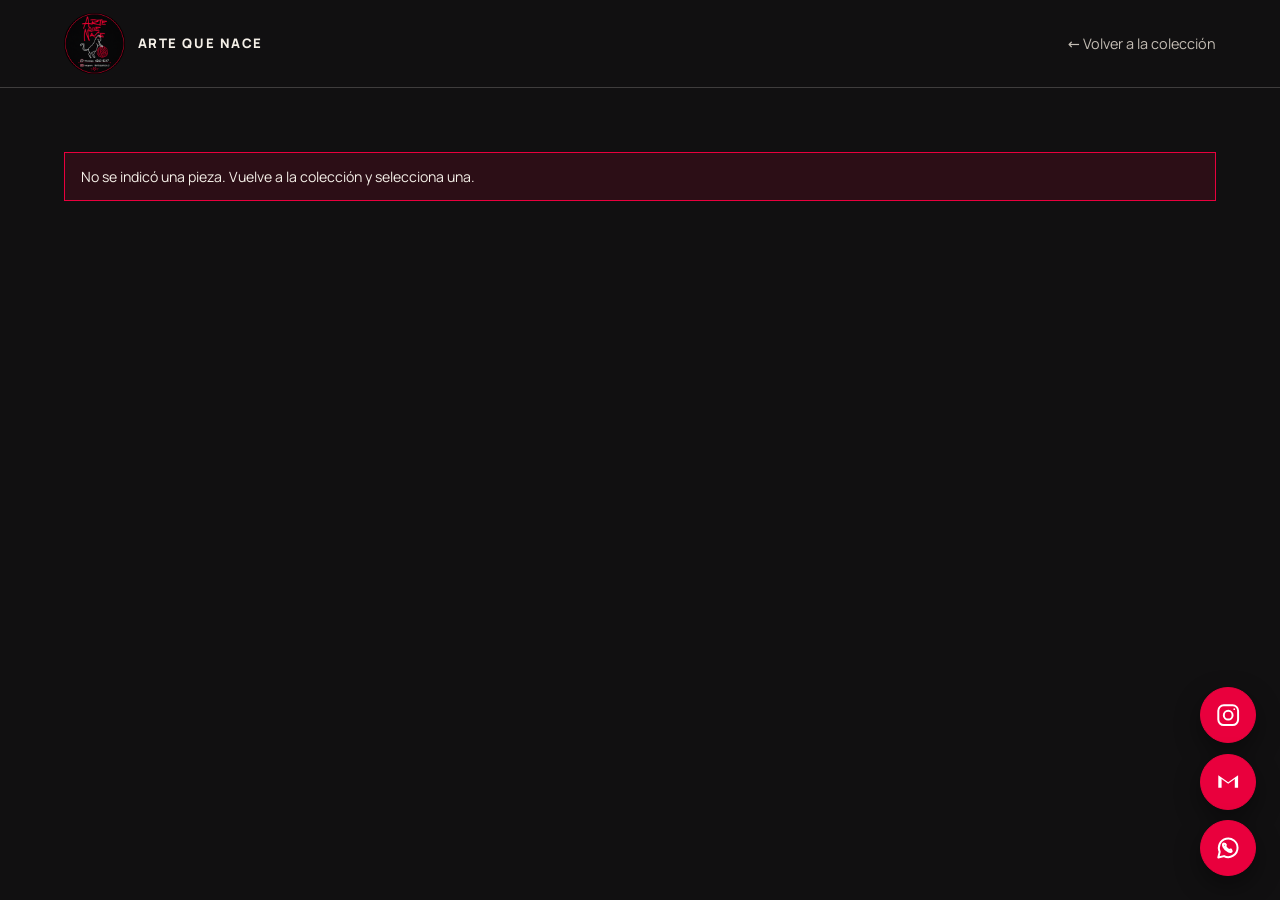
==== commit 15531d4b: "Unify floating contact links and add email and Instagram" ====
--- a/producto.html
+++ b/producto.html
@@ -6,7 +6,7 @@
     <meta name="description" content="Conoce una pieza de Arte que Nace." />
     <link rel="icon" type="image/svg+xml" href="data:image/svg+xml,%3Csvg xmlns='http://www.w3.org/2000/svg' viewBox='0 0 64 64'%3E%3Crect width='64' height='64' rx='14' fill='%23231f20'/%3E%3Cpath d='M17 43V20h10l5 15 5-15h10v23h-7V29l-5 14h-6l-5-14v14z' fill='%23e9003d'/%3E%3C/svg%3E" />
     <title>Pieza | Arte que Nace</title>
-    <link rel="stylesheet" href="styles.css?v=quotes-preview-1" />
+    <link rel="stylesheet" href="styles.css?v=contact-dock-2" />
   </head>
   <body>
     <a class="skip-link" href="#contenido">Saltar al contenido</a>
@@ -77,11 +77,15 @@
       </form>
     </dialog>
     <nav class="contact-dock" aria-label="Contacto rápido">
-      <a class="contact-dock-link" href="tel:+50662638217" aria-label="Llamar al 6263-8217" title="Llamar al 6263-8217">
-        <svg viewBox="0 0 24 24" fill="none" stroke="currentColor" stroke-width="1.8" stroke-linecap="round" stroke-linejoin="round" aria-hidden="true"><path d="M7.2 3.2 5.5 2.5a2 2 0 0 0-2.4.8c-1.3 2-1 5.8 2.6 10.2 3.7 4.4 7.2 6.3 9.5 5.8a2 2 0 0 0 1.4-2l-.1-1.8a1.8 1.8 0 0 0-1.3-1.6l-3.1-.9a1.8 1.8 0 0 0-1.8.5l-1.1 1.3a14 14 0 0 1-5.2-5.2l1.3-1.1a1.8 1.8 0 0 0 .5-1.8L8.8 4.5a1.8 1.8 0 0 0-1.6-1.3Z"/></svg>
-        <span class="contact-dock-label" aria-hidden="true">Llamar</span>
+      <a class="contact-dock-link" href="https://www.instagram.com/artequenacecr/" target="_blank" rel="noopener noreferrer" aria-label="Abrir Instagram de Arte que Nace" title="Instagram de Arte que Nace">
+        <svg viewBox="0 0 24 24" fill="none" stroke="currentColor" stroke-width="1.8" stroke-linecap="round" stroke-linejoin="round" aria-hidden="true"><rect x="3" y="3" width="18" height="18" rx="5"/><circle cx="12" cy="12" r="4"/><circle cx="17.5" cy="6.5" r=".8" fill="currentColor" stroke="none"/></svg>
+        <span class="contact-dock-label" aria-hidden="true">Instagram</span>
       </a>
-      <a class="contact-dock-link contact-dock-whatsapp" href="https://wa.me/50662638217" target="_blank" rel="noopener noreferrer" aria-label="Abrir WhatsApp de Arte que Nace" title="WhatsApp de Arte que Nace">
+      <a class="contact-dock-link" href="mailto:artequenacecr@gmail.com?subject=Cotizaci%C3%B3n%20-%20Arte%20que%20Nace" aria-label="Enviar correo para una cotización a Arte que Nace" title="Correo para cotizaciones">
+        <svg viewBox="0 0 24 24" fill="currentColor" aria-hidden="true"><path d="M3 18V6.5L12 13l9-6.5V18h-3v-8l-6 4.4-6-4.4v8z"/></svg>
+        <span class="contact-dock-label" aria-hidden="true">Correo</span>
+      </a>
+      <a class="contact-dock-link" href="https://wa.me/50662638217" target="_blank" rel="noopener noreferrer" aria-label="Abrir WhatsApp de Arte que Nace" title="WhatsApp de Arte que Nace">
         <svg viewBox="0 0 24 24" fill="none" stroke="currentColor" stroke-width="1.8" stroke-linecap="round" stroke-linejoin="round" aria-hidden="true"><path d="M20.5 11.6a8.5 8.5 0 0 1-12.3 7.6L3 20.5l1.3-5.2a8.5 8.5 0 1 1 16.2-3.7Z"/><path d="m9.2 8.2-.8-.4c-.4-.2-.8 0-1 .4-.3.6-.3 1.3.2 2.3 1 2 2.8 3.8 4.8 4.7.9.4 1.6.5 2.3.2.4-.2.6-.6.4-1l-.4-.8c-.2-.4-.6-.6-1-.4l-.9.5a8.5 8.5 0 0 1-3.5-3.5l.5-.9c.2-.4 0-.8-.4-1.1Z"/></svg>
         <span class="contact-dock-label" aria-hidden="true">WhatsApp</span>
       </a>
--- a/styles.css
+++ b/styles.css
@@ -207,17 +207,15 @@
   height:3.5rem;
   display:grid;
   place-items:center;
-  border:1px solid rgba(245,240,232,.62);
+  border:1px solid var(--red);
   border-radius:50%;
-  background:rgba(17,16,17,.96);
-  color:var(--paper);
+  background:var(--red);
+  color:#fff;
   box-shadow:0 .6rem 1.6rem rgba(0,0,0,.42);
   transition:transform .2s ease, border-color .2s ease, background .2s ease;
 }
 .contact-dock-link svg { width:1.65rem; height:1.65rem; }
-.contact-dock-whatsapp { border-color:var(--red); background:var(--red); color:#fff; }
-.contact-dock-link:hover { transform:translateY(-2px); border-color:var(--red); background:#3a0b19; }
-.contact-dock-whatsapp:hover { background:#bb0031; }
+.contact-dock-link:hover { transform:translateY(-2px); background:#bb0031; }
 .contact-dock-link:focus-visible { outline:3px solid var(--paper); outline-offset:3px; }
 .contact-dock-label {
   position:absolute;
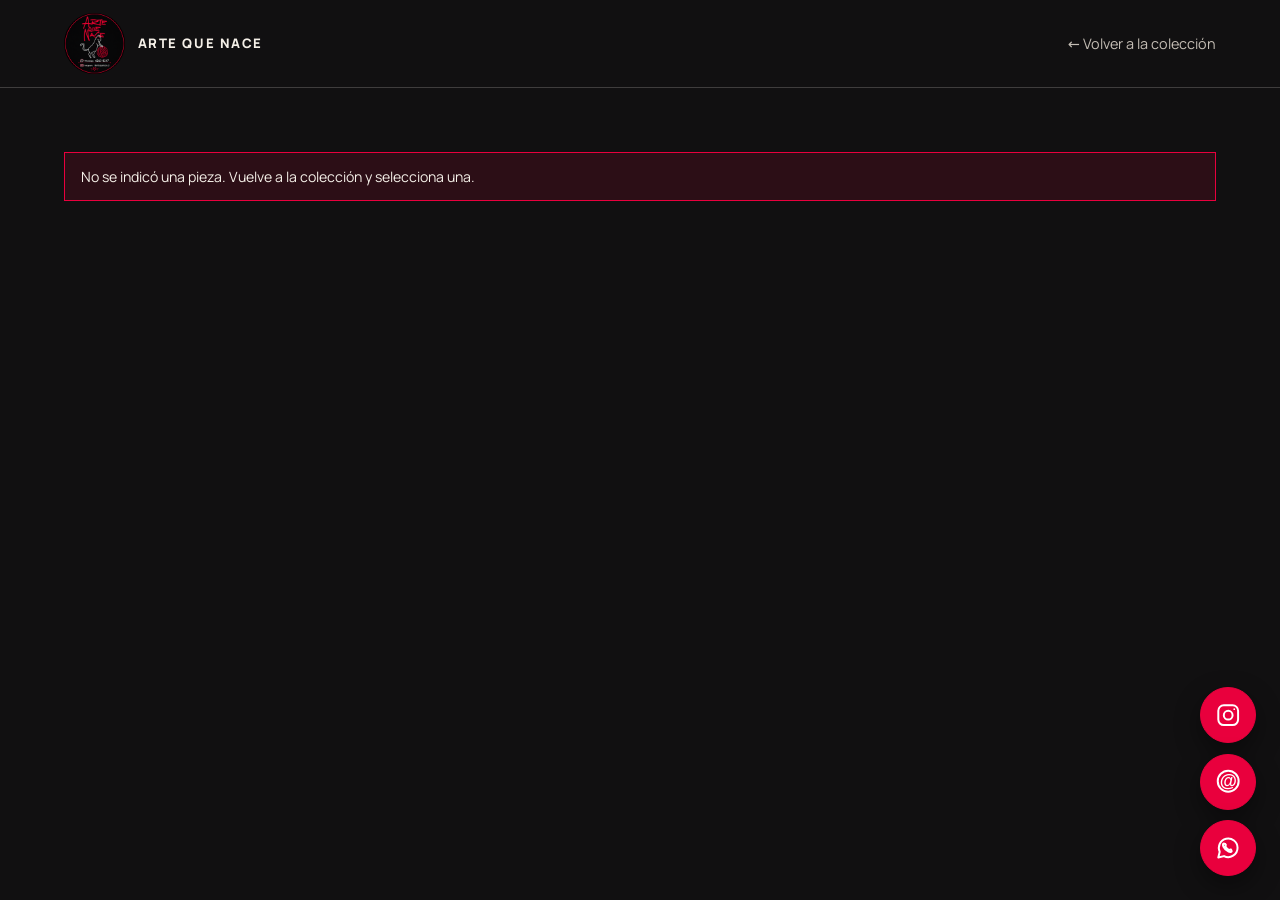
==== commit 5d6cf393: "Use circled at-sign for email contact icon" ====
--- a/producto.html
+++ b/producto.html
@@ -82,7 +82,7 @@
         <span class="contact-dock-label" aria-hidden="true">Instagram</span>
       </a>
       <a class="contact-dock-link" href="mailto:artequenacecr@gmail.com?subject=Cotizaci%C3%B3n%20-%20Arte%20que%20Nace" aria-label="Enviar correo para una cotización a Arte que Nace" title="Correo para cotizaciones">
-        <svg viewBox="0 0 24 24" fill="currentColor" aria-hidden="true"><path d="M3 18V6.5L12 13l9-6.5V18h-3v-8l-6 4.4-6-4.4v8z"/></svg>
+        <svg viewBox="0 0 24 24" fill="none" stroke="currentColor" stroke-width="1.8" aria-hidden="true"><circle cx="12" cy="12" r="9.5"/><text x="12" y="17" fill="currentColor" stroke="none" font-family="Arial, sans-serif" font-size="16" font-weight="700" text-anchor="middle">@</text></svg>
         <span class="contact-dock-label" aria-hidden="true">Correo</span>
       </a>
       <a class="contact-dock-link" href="https://wa.me/50662638217" target="_blank" rel="noopener noreferrer" aria-label="Abrir WhatsApp de Arte que Nace" title="WhatsApp de Arte que Nace">
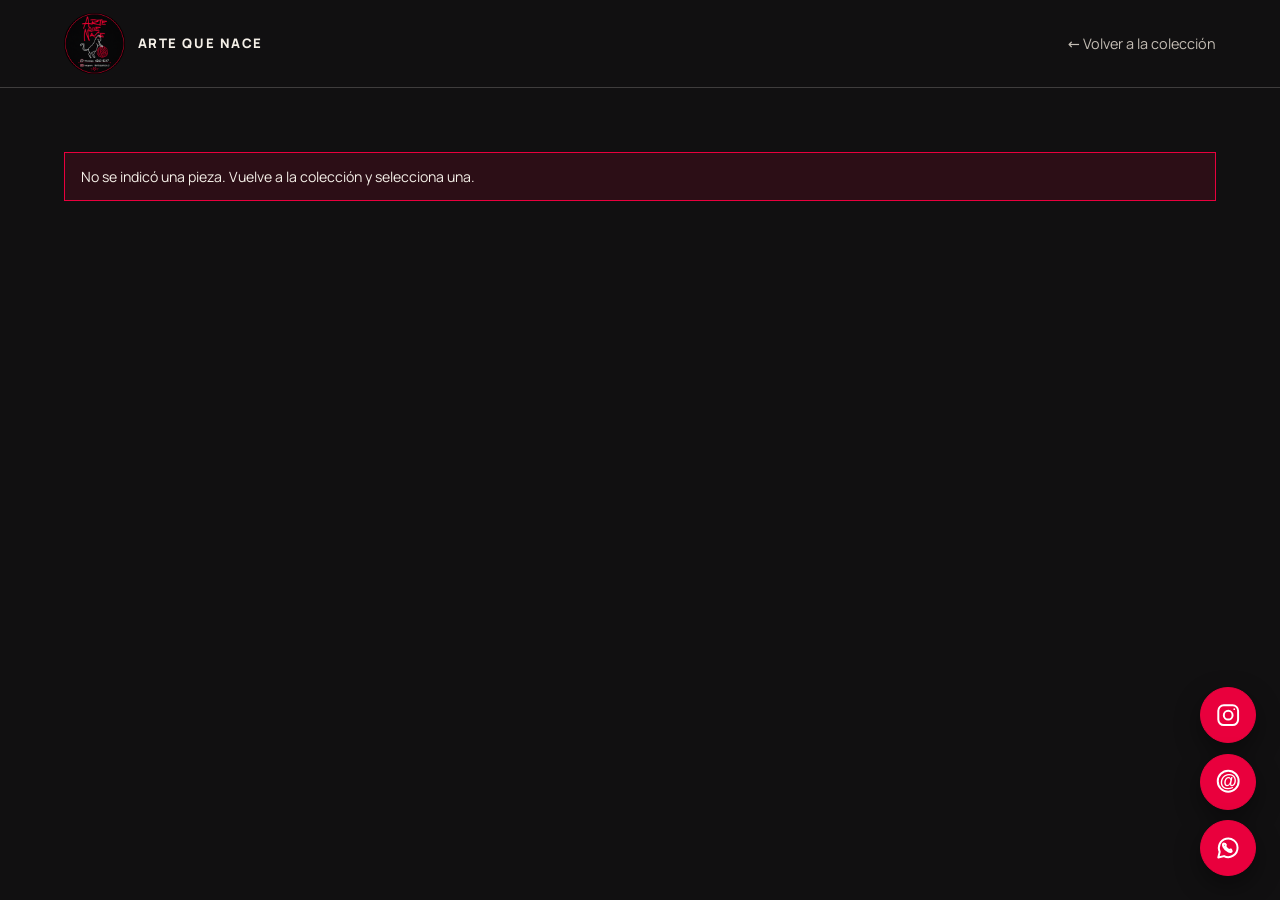
==== commit 7e6feea1: "Load catalog images on demand in signed batches" ====
--- a/producto.html
+++ b/producto.html
@@ -92,6 +92,6 @@
     </nav>
     <script src="site-config.js?v=quotes-preview-1"></script>
     <script src="demo-catalog.js?v=packages-1"></script>
-    <script type="module" src="producto.js?v=quotes-preview-1"></script>
+    <script type="module" src="producto.js?v=catalog-fast-1"></script>
   </body>
 </html>
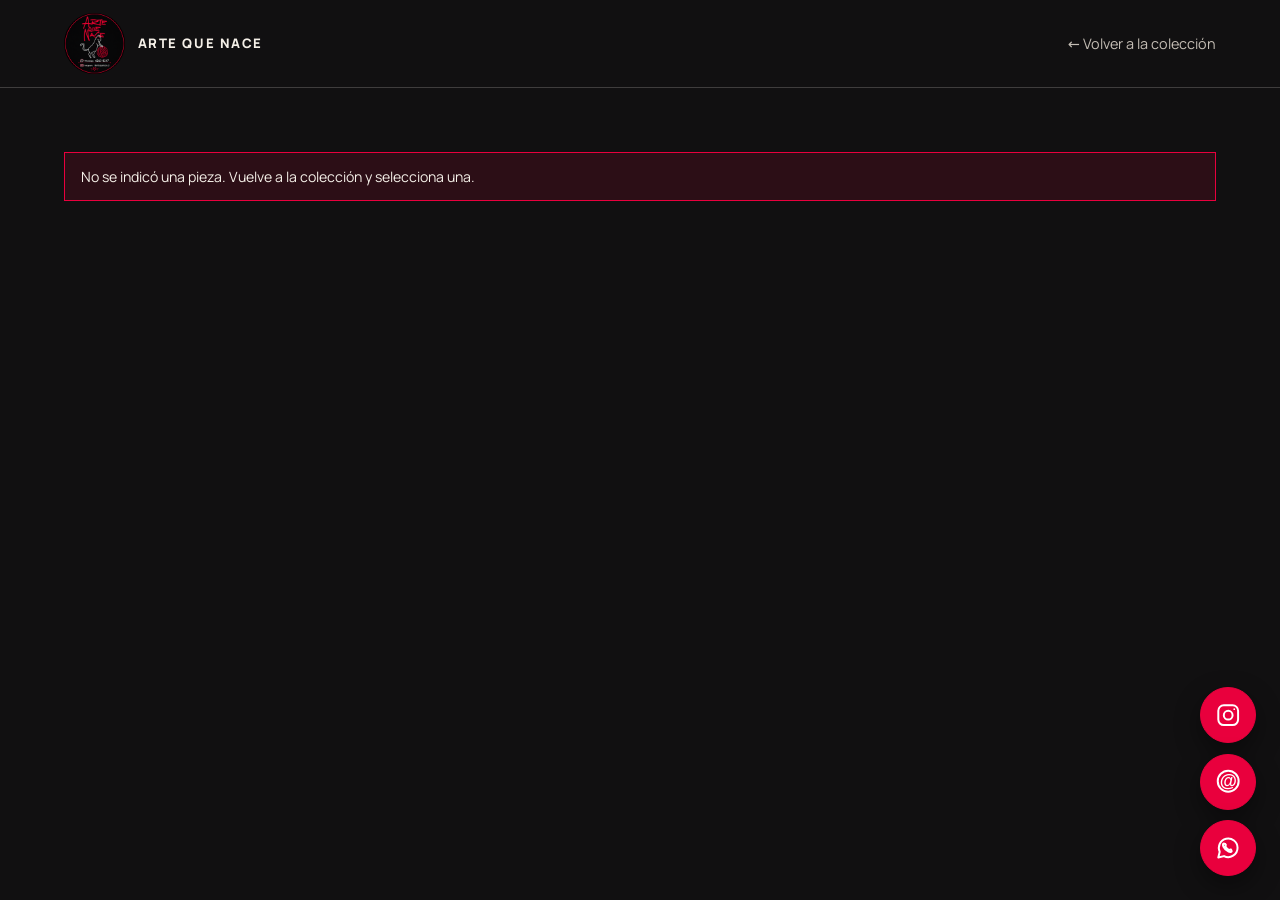
==== commit 1af1cea2: "Apply bold typography to all storefront headings" ====
--- a/producto.html
+++ b/producto.html
@@ -6,7 +6,7 @@
     <meta name="description" content="Conoce una pieza de Arte que Nace." />
     <link rel="icon" type="image/svg+xml" href="data:image/svg+xml,%3Csvg xmlns='http://www.w3.org/2000/svg' viewBox='0 0 64 64'%3E%3Crect width='64' height='64' rx='14' fill='%23231f20'/%3E%3Cpath d='M17 43V20h10l5 15 5-15h10v23h-7V29l-5 14h-6l-5-14v14z' fill='%23e9003d'/%3E%3C/svg%3E" />
     <title>Pieza | Arte que Nace</title>
-    <link rel="stylesheet" href="styles.css?v=contact-dock-2" />
+    <link rel="stylesheet" href="styles.css?v=typography-nike-2" />
   </head>
   <body>
     <a class="skip-link" href="#contenido">Saltar al contenido</a>
--- a/styles.css
+++ b/styles.css
@@ -245,3 +245,10 @@
   .contact-dock-link, .contact-dock-label { transition:none; }
 }
 .quote-preview-notice { padding:.8rem .9rem; border:1px solid rgba(245,240,232,.38); background:rgba(245,240,232,.08); color:var(--paper) !important; font-size:.88rem; line-height:1.55; }
+
+/* Tipografía editorial: titulares contundentes y texto cómodo de leer. */
+body { font-family:Manrope,Inter,ui-sans-serif,system-ui,-apple-system,BlinkMacSystemFont,"Segoe UI",sans-serif; line-height:1.6; font-size:16px; }
+h1,h2,h3,h4,.hero h1,.section-heading h2,.about h2,.panel-heading h2,.detail-copy h1,.quote-dialog h2 { font-family:Impact,Haettenschweiler,"Arial Narrow Bold","Arial Black",sans-serif; font-weight:900; text-transform:uppercase; letter-spacing:.025em; }
+.hero h1 { line-height:.94; letter-spacing:.012em; }
+.section-heading h2,.about h2,.panel-heading h2,.detail-copy h1,.quote-dialog h2 { line-height:1.02; letter-spacing:.02em; }
+.product-info h3,.detail-included h2 { letter-spacing:.035em; }
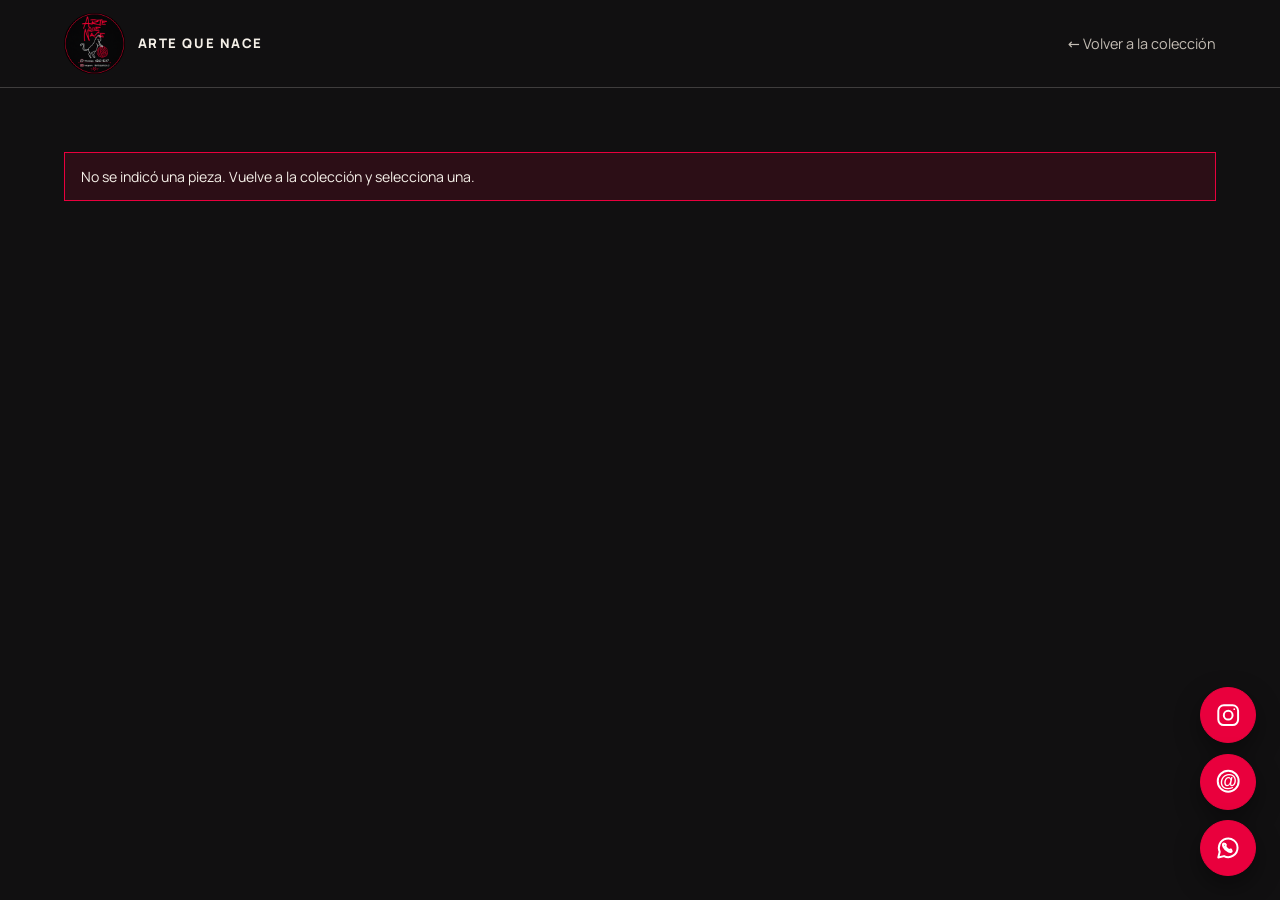
==== commit 9a8cc9d4: "Update Instagram profile link" ====
--- a/producto.html
+++ b/producto.html
@@ -77,7 +77,7 @@
       </form>
     </dialog>
     <nav class="contact-dock" aria-label="Contacto rápido">
-      <a class="contact-dock-link" href="https://www.instagram.com/artequenacecr/" target="_blank" rel="noopener noreferrer" aria-label="Abrir Instagram de Arte que Nace" title="Instagram de Arte que Nace">
+      <a class="contact-dock-link" href="https://www.instagram.com/artequenace.cr/" target="_blank" rel="noopener noreferrer" aria-label="Abrir Instagram de Arte que Nace" title="Instagram de Arte que Nace">
         <svg viewBox="0 0 24 24" fill="none" stroke="currentColor" stroke-width="1.8" stroke-linecap="round" stroke-linejoin="round" aria-hidden="true"><rect x="3" y="3" width="18" height="18" rx="5"/><circle cx="12" cy="12" r="4"/><circle cx="17.5" cy="6.5" r=".8" fill="currentColor" stroke="none"/></svg>
         <span class="contact-dock-label" aria-hidden="true">Instagram</span>
       </a>
